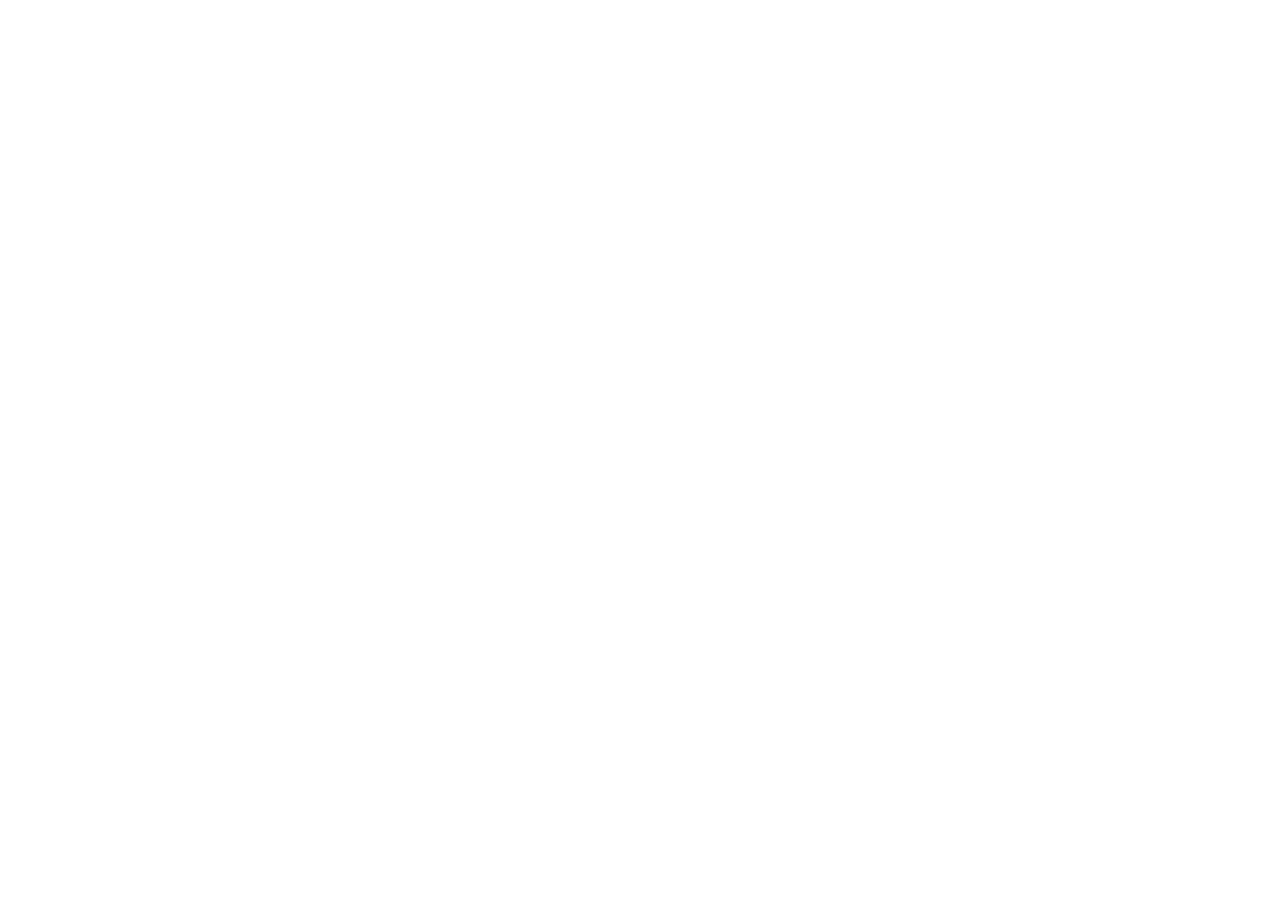
==== test.html @ 2bf314d8 "add html file" ====
<!DOCTYPE html>
<html lang="en">
<head>
    <meta charset="UTF-8">
    <meta name="viewport" content="width=device-width, initial-scale=1.0">
    <title>Document</title>
</head>
<body>
    
</body>
</html>
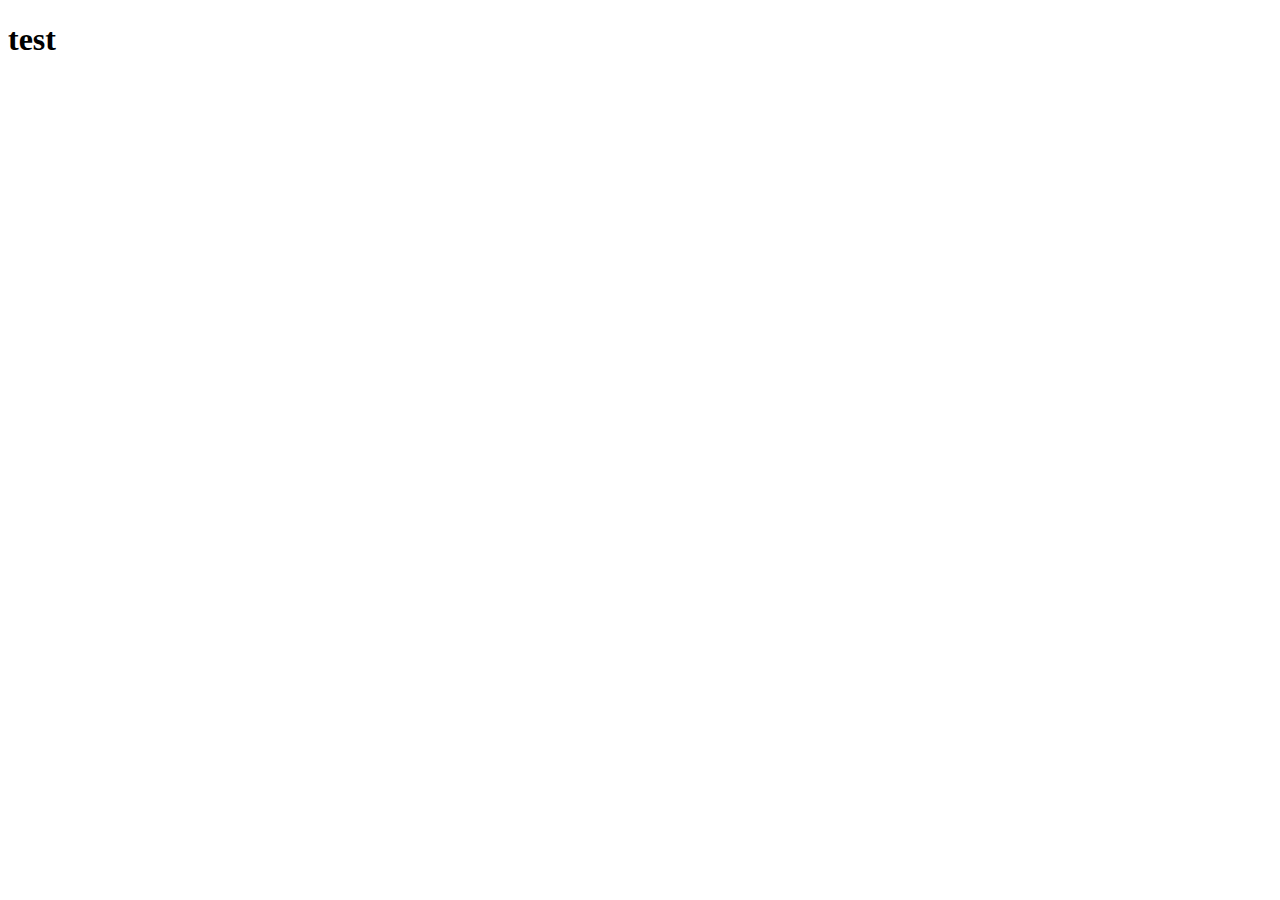
==== commit a0064fd2: "test" ====
--- a/test.html
+++ b/test.html
@@ -6,6 +6,6 @@
     <title>Document</title>
 </head>
 <body>
-    
+    <h1>test</h1>
 </body>
 </html>